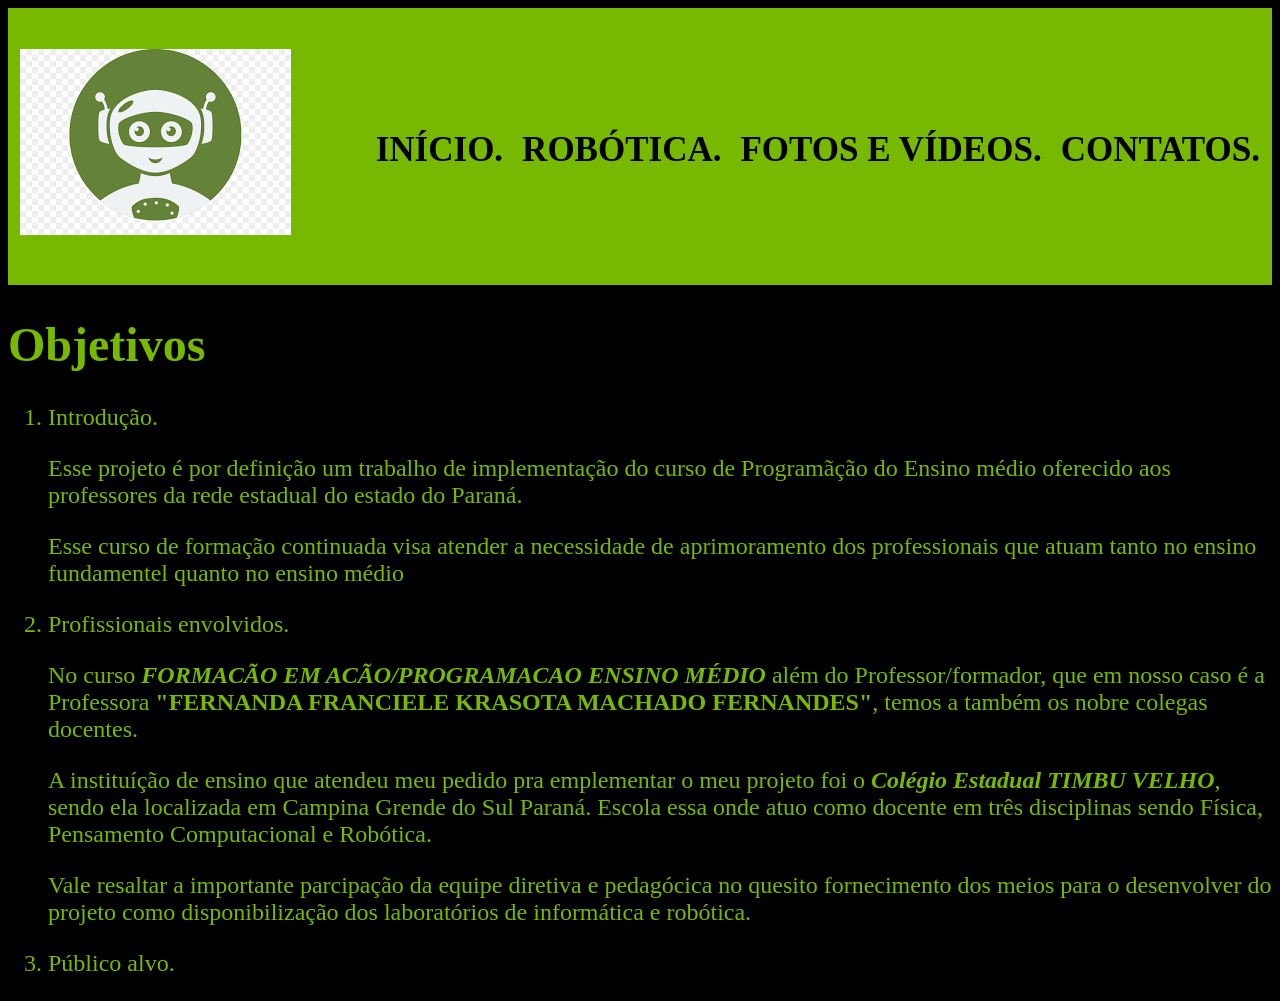
==== Inicio.html @ 6280063c "Add files via upload" ====
<!DOCTYPE html>
<html>
	<head>
		<meta charset="UTF-8">
		<title>Início</title>

		<link rel="stylesheet" href="reset.css">
		<link rel="stylesheet" href="inicio.css">
	</head>
	<body>
		<header>
			<div class="cabeçalho">
				<h1><img src="logo.png"></h1>
				<nav>
					<ul>

						<li><a href="inicio.html">Início.</a></li>
						<li><a href="Robótica.html">Robótica.</a></li>
						<li><a href="Fotos e Vídeos.html">Fotos e Vídeos.</a></li>
						<li><a href="Contatos.html">Contatos.</a></li>

					</ul>
				</nav>
			</div>
		</header>
		<div class="formataçãoinicio">
            <h1>Objetivos</h1>  

            <ol>

   				<li >Introdução.</li>

                    <p>Esse projeto é por definição um trabalho de implementação do curso de Programãção do Ensino médio oferecido aos professores da rede estadual do estado do Paraná.</p>
                    <p> Esse curso de formação continuada visa atender a necessidade de aprimoramento dos professionais que atuam tanto no ensino fundamentel quanto no ensino médio</p>

                <li >Profissionais envolvidos.</li>

                   	<p>No curso <em><strong>FORMACÃO EM ACÃO/PROGRAMACAO ENSINO MÉDIO</strong></em> além do Professor/formador, que em nosso caso é a Professora <strong>"FERNANDA FRANCIELE KRASOTA MACHADO FERNANDES"</strong>, temos a também os nobre colegas docentes.</p>
                   	<p>A instituíção de ensino que atendeu meu pedido pra emplementar o meu projeto foi o <em><strong>Colégio Estadual TIMBU VELHO</strong></em>, sendo ela localizada em Campina Grende do Sul Paraná. Escola essa onde atuo como docente em três disciplinas sendo Física, Pensamento Computacional e Robótica. </p>
                   	<p>Vale resaltar a importante parcipação da equipe diretiva e pedagócica no quesito fornecimento dos meios para o desenvolver do projeto como disponibilização dos laboratórios de informática e robótica.</p>

                <li >Público alvo.</li>
        </div>
	</body>
</html>
---- inicio.css ----
body {
	background: black;
}

header {
	background: #76b900;
	padding: 20px 0;
}

.cabeçalho {
	position: relative;
	width: 1240px;
	margin: 0 auto;
}

nav {
	position: absolute;
	top: 65px;
	right: 0;
}

nav li {
	display: inline;
	margin: 0 0 0 15px;
}

nav a {
	text-transform: uppercase;
	color: #000000;
	font-weight: bold;
	font-size: 35px;
	text-decoration: none;
}

nav a:hover {
	color: red;
	text-decoration: underline;
}

.formataçãoinicio {
	font-size: 24px;
	color:  #76b900;
}
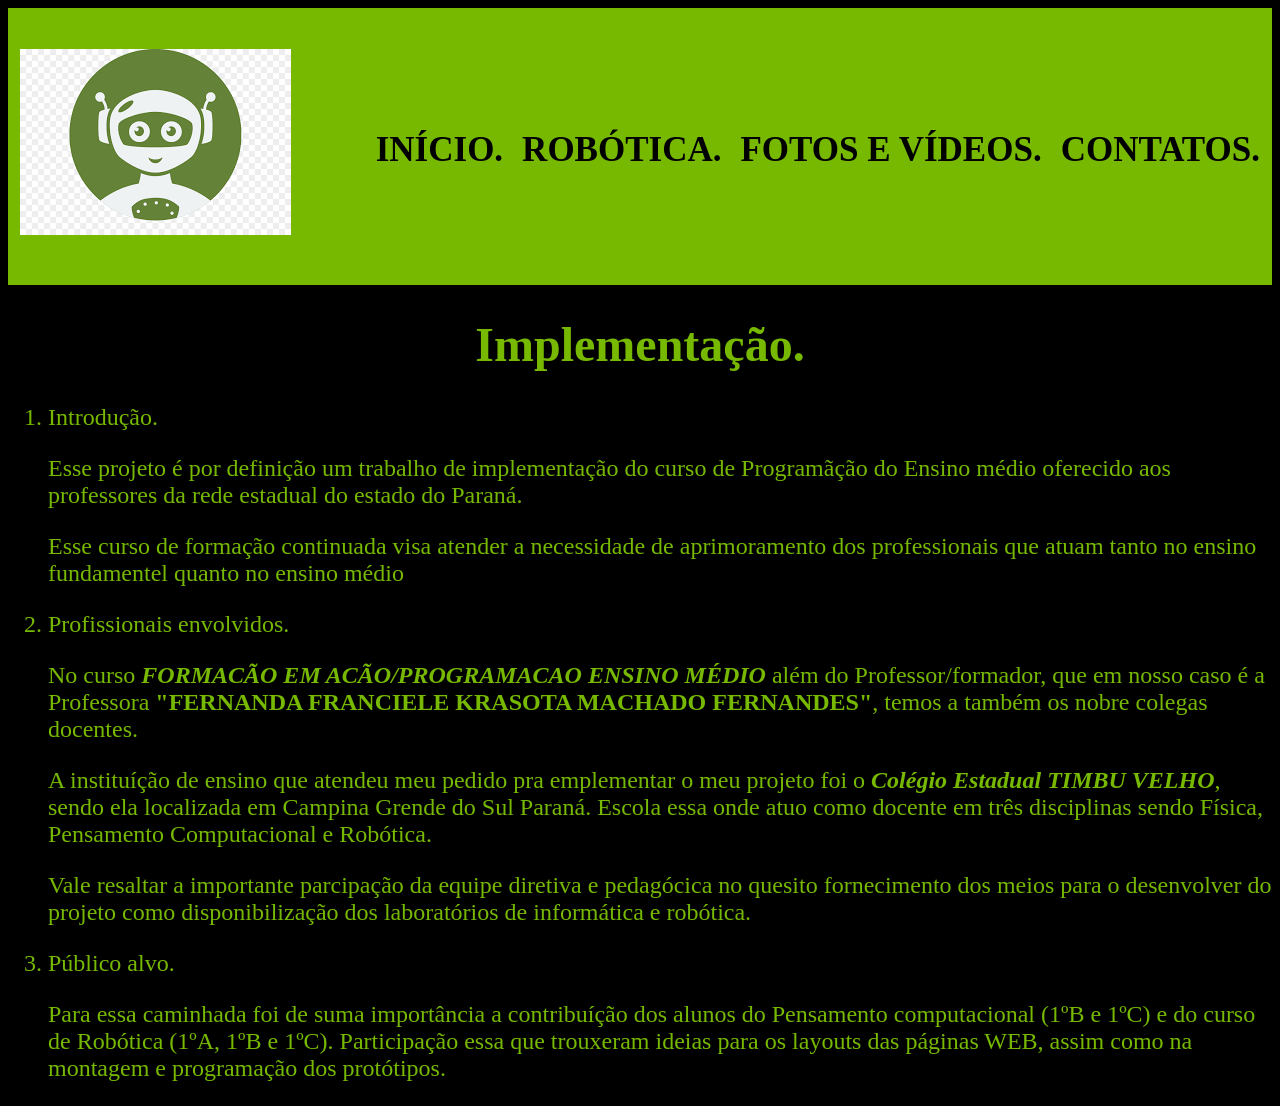
==== commit a58e2f35: "Add files via upload" ====
--- a/Inicio.html
+++ b/Inicio.html
@@ -24,22 +24,24 @@
 			</div>
 		</header>
 		<div class="formataçãoinicio">
-            <h1>Objetivos</h1>  
+            <h1 style="text-align: center;">Implementação.</h1>  
 
             <ol>
 
-   				<li >Introdução.</li>
+   				<li>Introdução.</li>
 
                     <p>Esse projeto é por definição um trabalho de implementação do curso de Programãção do Ensino médio oferecido aos professores da rede estadual do estado do Paraná.</p>
                     <p> Esse curso de formação continuada visa atender a necessidade de aprimoramento dos professionais que atuam tanto no ensino fundamentel quanto no ensino médio</p>
 
-                <li >Profissionais envolvidos.</li>
+                <li>Profissionais envolvidos.</li>
 
                    	<p>No curso <em><strong>FORMACÃO EM ACÃO/PROGRAMACAO ENSINO MÉDIO</strong></em> além do Professor/formador, que em nosso caso é a Professora <strong>"FERNANDA FRANCIELE KRASOTA MACHADO FERNANDES"</strong>, temos a também os nobre colegas docentes.</p>
                    	<p>A instituíção de ensino que atendeu meu pedido pra emplementar o meu projeto foi o <em><strong>Colégio Estadual TIMBU VELHO</strong></em>, sendo ela localizada em Campina Grende do Sul Paraná. Escola essa onde atuo como docente em três disciplinas sendo Física, Pensamento Computacional e Robótica. </p>
                    	<p>Vale resaltar a importante parcipação da equipe diretiva e pedagócica no quesito fornecimento dos meios para o desenvolver do projeto como disponibilização dos laboratórios de informática e robótica.</p>
 
-                <li >Público alvo.</li>
+                <li>Público alvo.</li>
+                	<p>Para essa caminhada foi de suma importância a contribuíção dos alunos do Pensamento computacional (1ºB e 1ºC) e do curso de Robótica (1ºA, 1ºB e 1ºC). Participação essa que trouxeram ideias para os layouts das páginas WEB, assim como na montagem e programação dos protótipos.</p>
+            </ol>
         </div>
 	</body>
 </html>
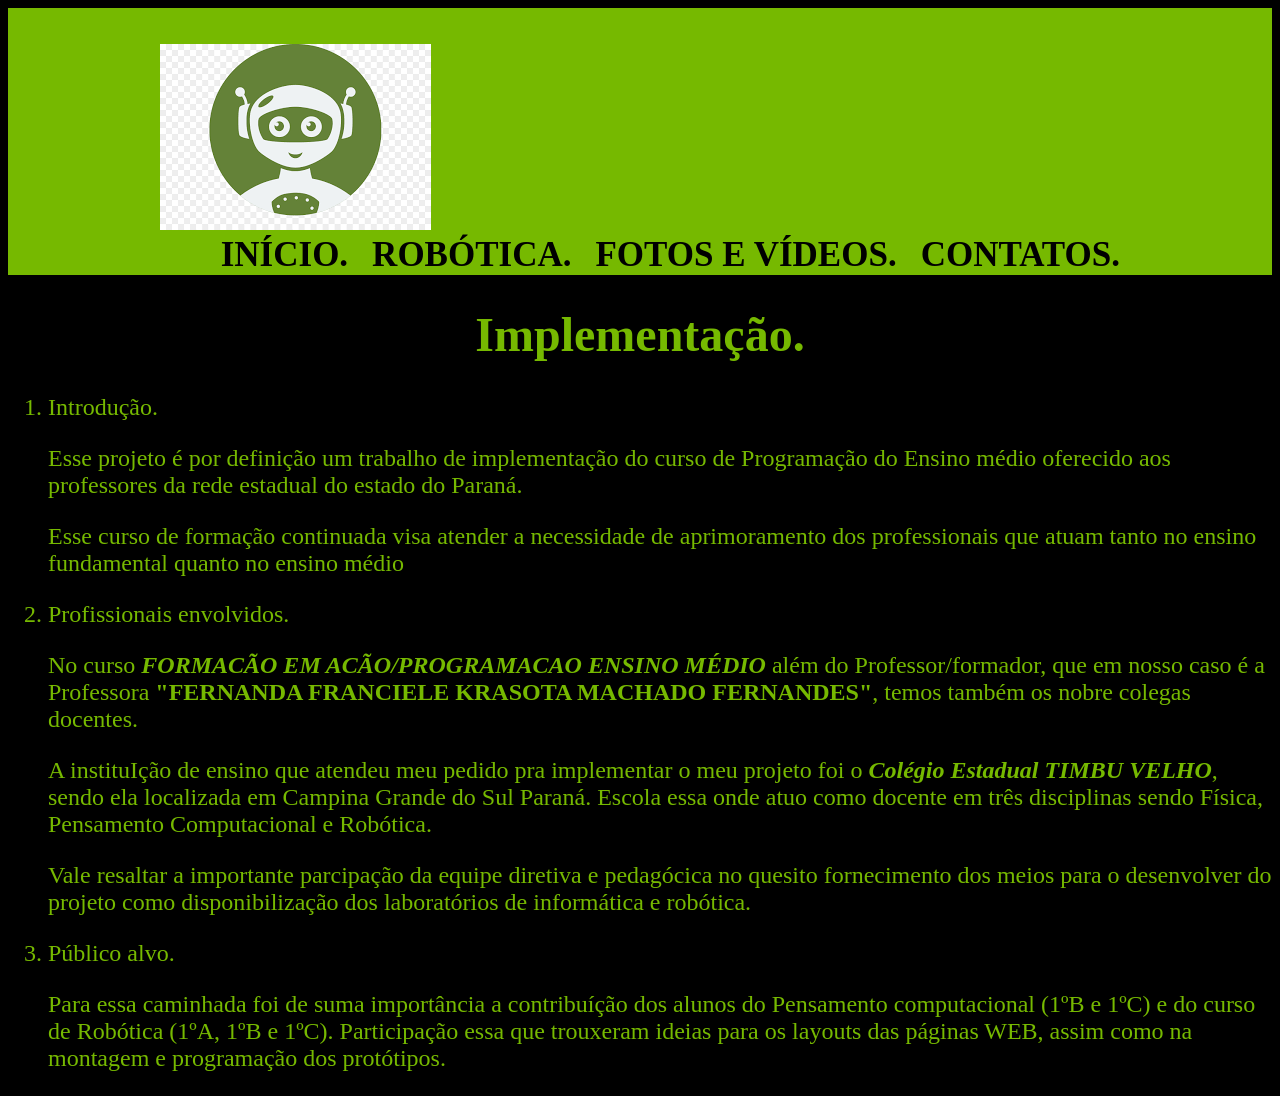
==== commit 11805ffc: "Add files via upload" ====
--- a/Inicio.html
+++ b/Inicio.html
@@ -30,13 +30,13 @@
 
    				<li>Introdução.</li>
 
-                    <p>Esse projeto é por definição um trabalho de implementação do curso de Programãção do Ensino médio oferecido aos professores da rede estadual do estado do Paraná.</p>
-                    <p> Esse curso de formação continuada visa atender a necessidade de aprimoramento dos professionais que atuam tanto no ensino fundamentel quanto no ensino médio</p>
+                    <p>Esse projeto é por definição um trabalho de implementação do curso de Programação do Ensino médio oferecido aos professores da rede estadual do estado do Paraná.</p>
+                    <p> Esse curso de formação continuada visa atender a necessidade de aprimoramento dos professionais que atuam tanto no ensino fundamental quanto no ensino médio</p>
 
                 <li>Profissionais envolvidos.</li>
 
-                   	<p>No curso <em><strong>FORMACÃO EM ACÃO/PROGRAMACAO ENSINO MÉDIO</strong></em> além do Professor/formador, que em nosso caso é a Professora <strong>"FERNANDA FRANCIELE KRASOTA MACHADO FERNANDES"</strong>, temos a também os nobre colegas docentes.</p>
-                   	<p>A instituíção de ensino que atendeu meu pedido pra emplementar o meu projeto foi o <em><strong>Colégio Estadual TIMBU VELHO</strong></em>, sendo ela localizada em Campina Grende do Sul Paraná. Escola essa onde atuo como docente em três disciplinas sendo Física, Pensamento Computacional e Robótica. </p>
+                   	<p>No curso <em><strong>FORMACÃO EM ACÃO/PROGRAMACAO ENSINO MÉDIO</strong></em> além do Professor/formador, que em nosso caso é a Professora <strong>"FERNANDA FRANCIELE KRASOTA MACHADO FERNANDES"</strong>, temos também os nobre colegas docentes.</p>
+                   	<p>A instituIção de ensino que atendeu meu pedido pra implementar o meu projeto foi o <em><strong>Colégio Estadual TIMBU VELHO</strong></em>, sendo ela localizada em Campina Grande do Sul Paraná. Escola essa onde atuo como docente em três disciplinas sendo Física, Pensamento Computacional e Robótica. </p>
                    	<p>Vale resaltar a importante parcipação da equipe diretiva e pedagócica no quesito fornecimento dos meios para o desenvolver do projeto como disponibilização dos laboratórios de informática e robótica.</p>
 
                 <li>Público alvo.</li>
--- a/inicio.css
+++ b/inicio.css
@@ -4,24 +4,24 @@
 
 header {
 	background: #76b900;
-	padding: 20px 0;
+	padding: 15px 0;
 }
 
 .cabeçalho {
 	position: relative;
-	width: 1240px;
+	width: 960px;
 	margin: 0 auto;
 }
 
 nav {
 	position: absolute;
-	top: 65px;
+	top: 175px;
 	right: 0;
 }
 
 nav li {
 	display: inline;
-	margin: 0 0 0 15px;
+	margin: 0 0 0 20px;
 }
 
 nav a {
